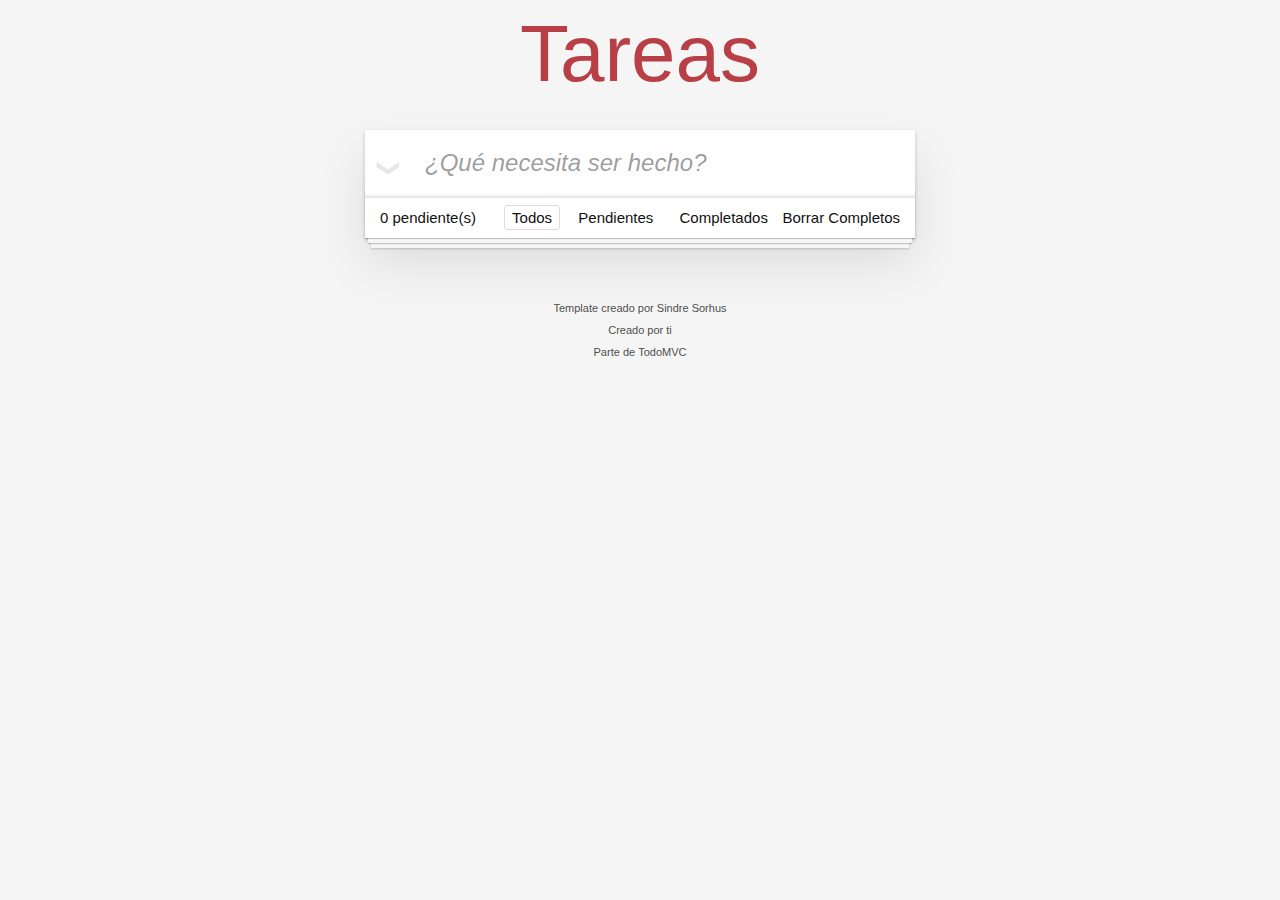
==== docs/index.html @ 1f489023 "DOCS creado" ====
<!doctype html>
<html lang="en">
	<head>
		<meta charset="utf-8">
		<meta name="viewport" content="width=device-width, initial-scale=1">
		<title>Template • TodoMVC</title>
	<link href="main.731337151ac70ec36c64.css" rel="stylesheet"></head>
	<body>
		<section class="todoapp">
			<header class="header">
				<h1>Tareas</h1>
				<input class="new-todo" placeholder="¿Qué necesita ser hecho?" autofocus>
			</header>
			<!-- This section should be hidden by default and shown when there are todos -->
			<section class="main">
				<input id="toggle-all" class="toggle-all" type="checkbox">
				<label for="toggle-all">Mark all as complete</label>
				<ul class="todo-list">
					<!-- These are here just to show the structure of the list items -->
					<!-- List items should get the class `editing` when editing and `completed` when marked as completed -->
					<!-- <li class="completed" data-id="abc">
						<div class="view">
							<input class="toggle" type="checkbox" checked>
							<label>Probar JavaScript</label>
							<button class="destroy"></button>
						</div>
						<input class="edit" value="Create a TodoMVC template">
					</li> -->
					<!-- <li>
						<div class="view">
							<input class="toggle" type="checkbox">
							<label>Comprar un unicornio</label>
							<button class="destroy"></button>
						</div>
						<input class="edit" value="Rule the web">
					</li> -->
				</ul>
			</section>
			<!-- This footer should hidden by default and shown when there are todos -->
			<footer class="footer">
				<!-- This should be `0 items left` by default -->
				<span class="todo-count"><strong>0</strong> pendiente(s)</span>
				<!-- Remove this if you don't implement routing -->
				<ul class="filters">
					<li>
						<a class="selected filtro" href="#/">Todos</a>
					</li>
					<li>
						<a class="filtro" href="#/active">Pendientes</a>
					</li>
					<li>
						<a class="filtro" href="#/completed">Completados</a>
					</li>
				</ul>
				<!-- Hidden if no completed items are left ↓ -->
				<button class="clear-completed">Borrar Completos</button>
			</footer>
		</section>
		<footer class="info">

			<p>Template creado por <a href="http://sindresorhus.com">Sindre Sorhus</a></p>
			<!-- Change this out with your name and url ↓ -->
			<p>Creado por <a href="http://todomvc.com">ti</a></p>
			<p>Parte de <a href="http://todomvc.com">TodoMVC</a></p>
		</footer>
        
        
	<script type="text/javascript" src="main.98a6ffae27679cb18ce9.js"></script></body>
</html>
---- docs/main.731337151ac70ec36c64.css ----
body,button,html{margin:0;padding:0}button{border:0;background:none;font-size:100%;vertical-align:baseline;font-family:inherit;font-weight:inherit;color:inherit;-webkit-appearance:none;appearance:none;-webkit-font-smoothing:antialiased}body,button{-moz-osx-font-smoothing:grayscale}body{font:14px Helvetica Neue,Helvetica,Arial,sans-serif;line-height:1.4em;background:#f5f5f5;color:#111;min-width:230px;max-width:550px;margin:0 auto;-webkit-font-smoothing:antialiased;font-weight:300}:focus{outline:0}.hidden{display:none}.todoapp{background:#fff;margin:130px 0 40px;position:relative;box-shadow:0 2px 4px 0 rgba(0,0,0,.2),0 25px 50px 0 rgba(0,0,0,.1)}.todoapp input::-webkit-input-placeholder{font-style:italic;font-weight:300;color:rgba(0,0,0,.4)}.todoapp input::-moz-placeholder{font-style:italic;font-weight:300;color:rgba(0,0,0,.4)}.todoapp input::input-placeholder{font-style:italic;font-weight:300;color:rgba(0,0,0,.4)}.todoapp h1{position:absolute;top:-140px;width:100%;font-size:80px;font-weight:200;text-align:center;color:#b83f45;-webkit-text-rendering:optimizeLegibility;-moz-text-rendering:optimizeLegibility;text-rendering:optimizeLegibility}.edit,.new-todo{position:relative;margin:0;width:100%;font-size:24px;font-family:inherit;font-weight:inherit;line-height:1.4em;color:inherit;padding:6px;border:1px solid #999;box-shadow:inset 0 -1px 5px 0 rgba(0,0,0,.2);box-sizing:border-box;-webkit-font-smoothing:antialiased;-moz-osx-font-smoothing:grayscale}.new-todo{padding:16px 16px 16px 60px;border:none;background:rgba(0,0,0,.003);box-shadow:inset 0 -2px 1px rgba(0,0,0,.03)}.main{position:relative;z-index:2;border-top:1px solid #e6e6e6}.toggle-all{width:1px;height:1px;border:none;opacity:0;position:absolute;right:100%;bottom:100%}.toggle-all+label{width:60px;height:34px;font-size:0;position:absolute;top:-52px;left:-13px;-webkit-transform:rotate(90deg);transform:rotate(90deg)}.toggle-all+label:before{content:"❯";font-size:22px;color:#e6e6e6;padding:10px 27px}.toggle-all:checked+label:before{color:#737373}.todo-list{margin:0;padding:0;list-style:none}.todo-list li{position:relative;font-size:24px;border-bottom:1px solid #ededed}.todo-list li:last-child{border-bottom:none}.todo-list li.editing{border-bottom:none;padding:0}.todo-list li.editing .edit{display:block;width:calc(100% - 43px);padding:12px 16px;margin:0 0 0 43px}.todo-list li.editing .view{display:none}.todo-list li .toggle{text-align:center;width:40px;height:auto;position:absolute;top:0;bottom:0;margin:auto 0;border:none;-webkit-appearance:none;appearance:none;opacity:0}.todo-list li .toggle+label{background-image:url("data:image/svg+xml;utf8,%3Csvg%20xmlns%3D%22http%3A//www.w3.org/2000/svg%22%20width%3D%2240%22%20height%3D%2240%22%20viewBox%3D%22-10%20-18%20100%20135%22%3E%3Ccircle%20cx%3D%2250%22%20cy%3D%2250%22%20r%3D%2250%22%20fill%3D%22none%22%20stroke%3D%22%23ededed%22%20stroke-width%3D%223%22/%3E%3C/svg%3E");background-repeat:no-repeat;background-position:0}.todo-list li .toggle:checked+label{background-image:url("data:image/svg+xml;utf8,%3Csvg%20xmlns%3D%22http%3A//www.w3.org/2000/svg%22%20width%3D%2240%22%20height%3D%2240%22%20viewBox%3D%22-10%20-18%20100%20135%22%3E%3Ccircle%20cx%3D%2250%22%20cy%3D%2250%22%20r%3D%2250%22%20fill%3D%22none%22%20stroke%3D%22%23bddad5%22%20stroke-width%3D%223%22/%3E%3Cpath%20fill%3D%22%235dc2af%22%20d%3D%22M72%2025L42%2071%2027%2056l-4%204%2020%2020%2034-52z%22/%3E%3C/svg%3E")}.todo-list li label{word-break:break-all;padding:15px 15px 15px 60px;display:block;line-height:1.2;transition:color .4s;font-weight:400;color:#4d4d4d}.todo-list li.completed label{color:#cdcdcd;text-decoration:line-through}.todo-list li .destroy{display:none;position:absolute;top:0;right:10px;bottom:0;width:40px;height:40px;font-size:30px;color:#cc9a9a;margin:auto 0 11px;transition:color .2s ease-out}.todo-list li .destroy:hover{color:#af5b5e}.todo-list li .destroy:after{content:"×"}.todo-list li:hover .destroy{display:block}.todo-list li .edit{display:none}.todo-list li.editing:last-child{margin-bottom:-1px}.footer{padding:10px 15px;height:20px;text-align:center;font-size:15px;border-top:1px solid #e6e6e6}.footer:before{content:"";position:absolute;right:0;bottom:0;left:0;height:50px;overflow:hidden;box-shadow:0 1px 1px rgba(0,0,0,.2),0 8px 0 -3px #f6f6f6,0 9px 1px -3px rgba(0,0,0,.2),0 16px 0 -6px #f6f6f6,0 17px 2px -6px rgba(0,0,0,.2)}.todo-count{float:left;text-align:left}.todo-count strong{font-weight:300}.filters{margin:0;padding:0;list-style:none;position:absolute;right:0;left:0}.filters li{display:inline}.filters li a{color:inherit;margin:3px;padding:3px 7px;text-decoration:none;border:1px solid transparent;border-radius:3px}.filters li a:hover{border-color:rgba(175,47,47,.1)}.filters li a.selected{border-color:rgba(175,47,47,.2)}.clear-completed,html .clear-completed:active{float:right;position:relative;line-height:20px;text-decoration:none;cursor:pointer}.clear-completed:hover{text-decoration:underline}.info{margin:65px auto 0;color:#4d4d4d;font-size:11px;text-shadow:0 1px 0 hsla(0,0%,100%,.5);text-align:center}.info p{line-height:1}.info a{color:inherit;text-decoration:none;font-weight:400}.info a:hover{text-decoration:underline}@media screen and (-webkit-min-device-pixel-ratio:0){.todo-list li .toggle,.toggle-all{background:none}.todo-list li .toggle{height:40px}}@media (max-width:430px){.footer{height:50px}.filters{bottom:10px}}hr{margin:20px 0;border:0;border-top:1px dashed #c5c5c5;border-bottom:1px dashed #f7f7f7}.learn a{font-weight:400;text-decoration:none;color:#b83f45}.learn a:hover{text-decoration:underline;color:#787e7e}.learn h3,.learn h4,.learn h5{margin:10px 0;font-weight:500;line-height:1.2;color:#000}.learn h3{font-size:24px}.learn h4{font-size:18px}.learn h5{margin-bottom:0;font-size:14px}.learn ul{padding:0;margin:0 0 30px 25px}.learn li{line-height:20px}.learn p{font-size:15px;font-weight:300;line-height:1.3;margin-top:0;margin-bottom:0}#issue-count{display:none}.quote{border:none;margin:20px 0 60px}.quote p{font-style:italic}.quote p:before{content:"“";top:-20px;left:3px}.quote p:after,.quote p:before{font-size:50px;opacity:.15;position:absolute}.quote p:after{content:"”";bottom:-42px;right:3px}.quote footer{position:absolute;bottom:-40px;right:0}.quote footer img{border-radius:3px}.quote footer a{margin-left:5px;vertical-align:middle}.speech-bubble{position:relative;padding:10px;background:rgba(0,0,0,.04);border-radius:5px}.speech-bubble:after{content:"";position:absolute;top:100%;right:30px;border:13px solid transparent;border-top-color:rgba(0,0,0,.04)}.learn-bar>.learn{position:absolute;width:272px;top:8px;left:-300px;padding:10px;border-radius:5px;background-color:hsla(0,0%,100%,.6);transition-property:left;transition-duration:.5s}@media (min-width:899px){.learn-bar{width:auto;padding-left:300px}.learn-bar>.learn{left:8px}}
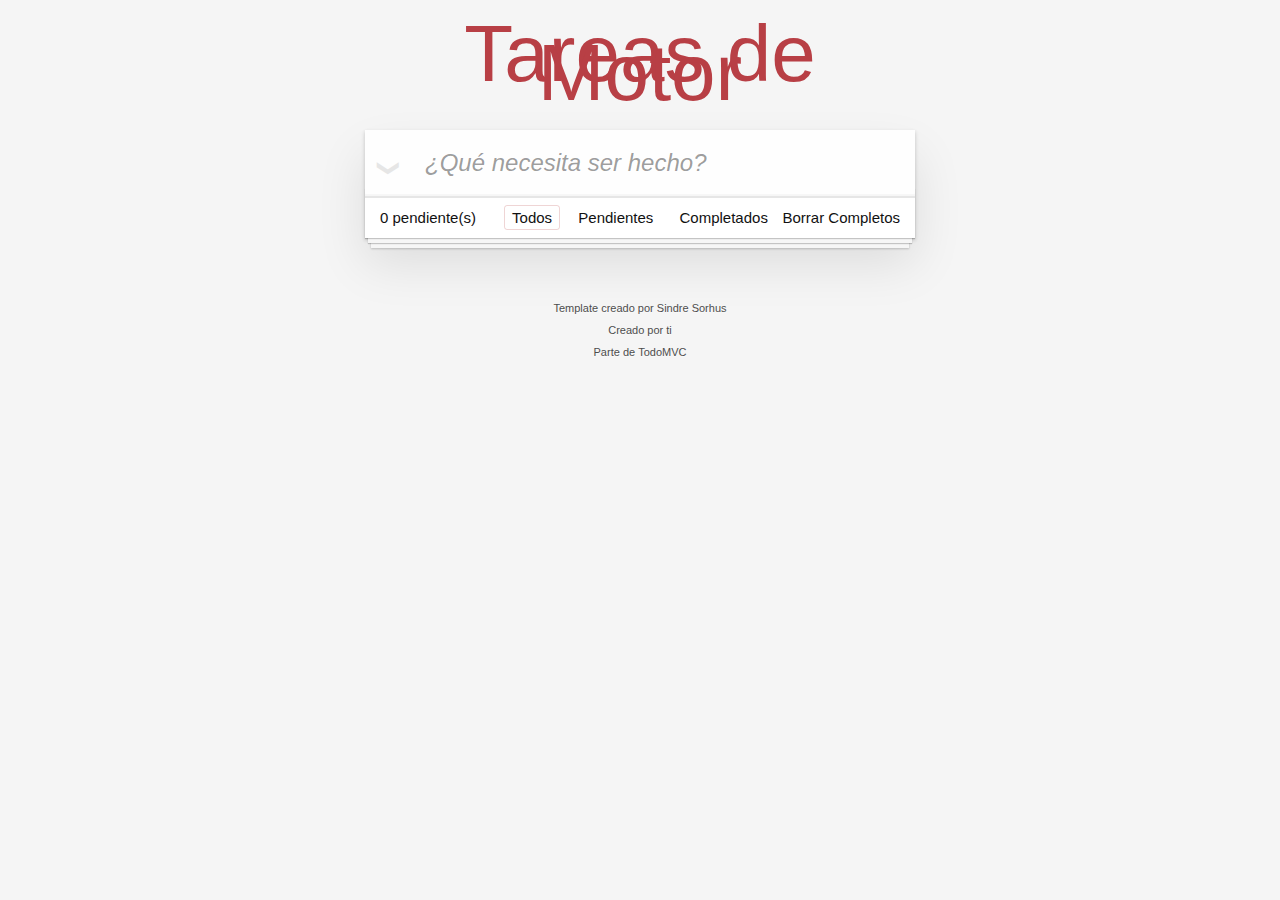
==== commit aa42ed36: "Motor" ====
--- a/docs/index.html
+++ b/docs/index.html
@@ -8,7 +8,7 @@
 	<body>
 		<section class="todoapp">
 			<header class="header">
-				<h1>Tareas</h1>
+				<h1>Tareas de Motor</h1>
 				<input class="new-todo" placeholder="¿Qué necesita ser hecho?" autofocus>
 			</header>
 			<!-- This section should be hidden by default and shown when there are todos -->
